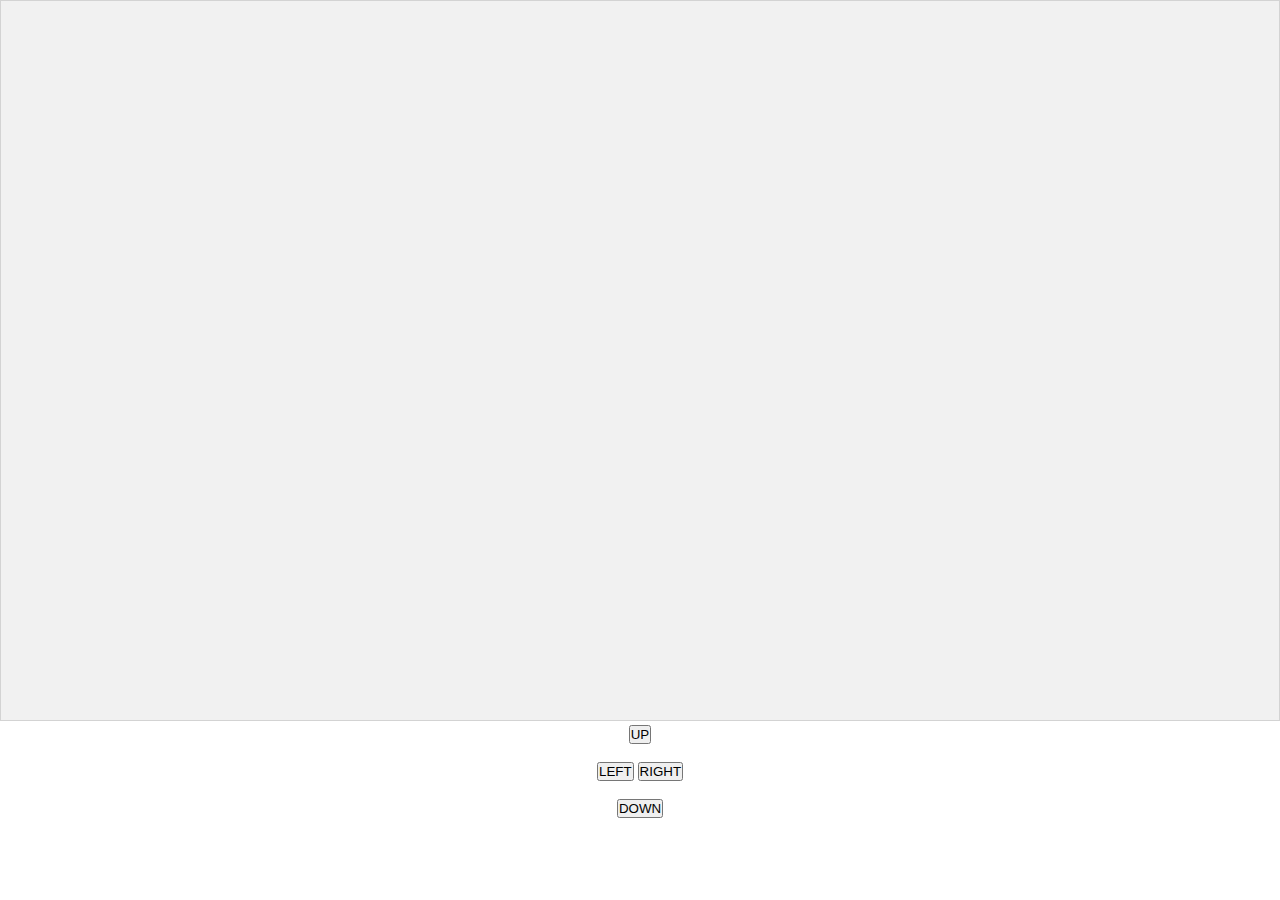
==== index.html @ e73ea7a2 "initial commit" ====
<!DOCTYPE html>
<html>
<head>
	<meta charset="utf-8">
	<meta name="viewport" charset="width=device-width, initial-scale=1.0, maximum-scale=1.0">
	<meta http-equiv="X-UA-Compatible" content="IE-Edge">
	<title>My JS Game</title>
	<link rel="stylesheet" type="text/css" href="./assets/css/style.css">
	<script type="text/javascript"  src="./assets/js/jquery-3.3.1.min.js"></script>
	<script type="text/javascript"  src="./assets/js/script.js"></script>	
</head>
<body onload="startGame()">
	<div class="controllers">
		<button onmousedown="moveup()" onmouseup="clearmove()" ontouchstart="moveup()">UP</button><br><br>
		<button onmousedown="moveleft()" onmouseup="clearmove()" ontouchstart="moveleft()">LEFT</button>
		<button onmousedown="moveright()" onmouseup="clearmove()" ontouchstart="moveright()">RIGHT</button><br><br>
		<button onmousedown="movedown()" onmouseup="clearmove()" ontouchstart="movedown()">DOWN</button>
	</div>
</body>
</html>
<!-- codepen.io
https://marcvincentreyes7.github.io/survivaldoor/ 
https://bcavas.github.io/JSdungeon/battle.html
-->
---- assets/css/style.css ----
* {
  margin: 0;
  padding: 0;
  box-sizing: border-box;
}

body {
  margin: 0 auto;
}

canvas {
    border:1px solid #d3d3d3;
    background-color: #f1f1f1;
    width: 100%;
    margin: 0 auto;
}

.controllers {
  text-align:center;
  width: 100%;
}
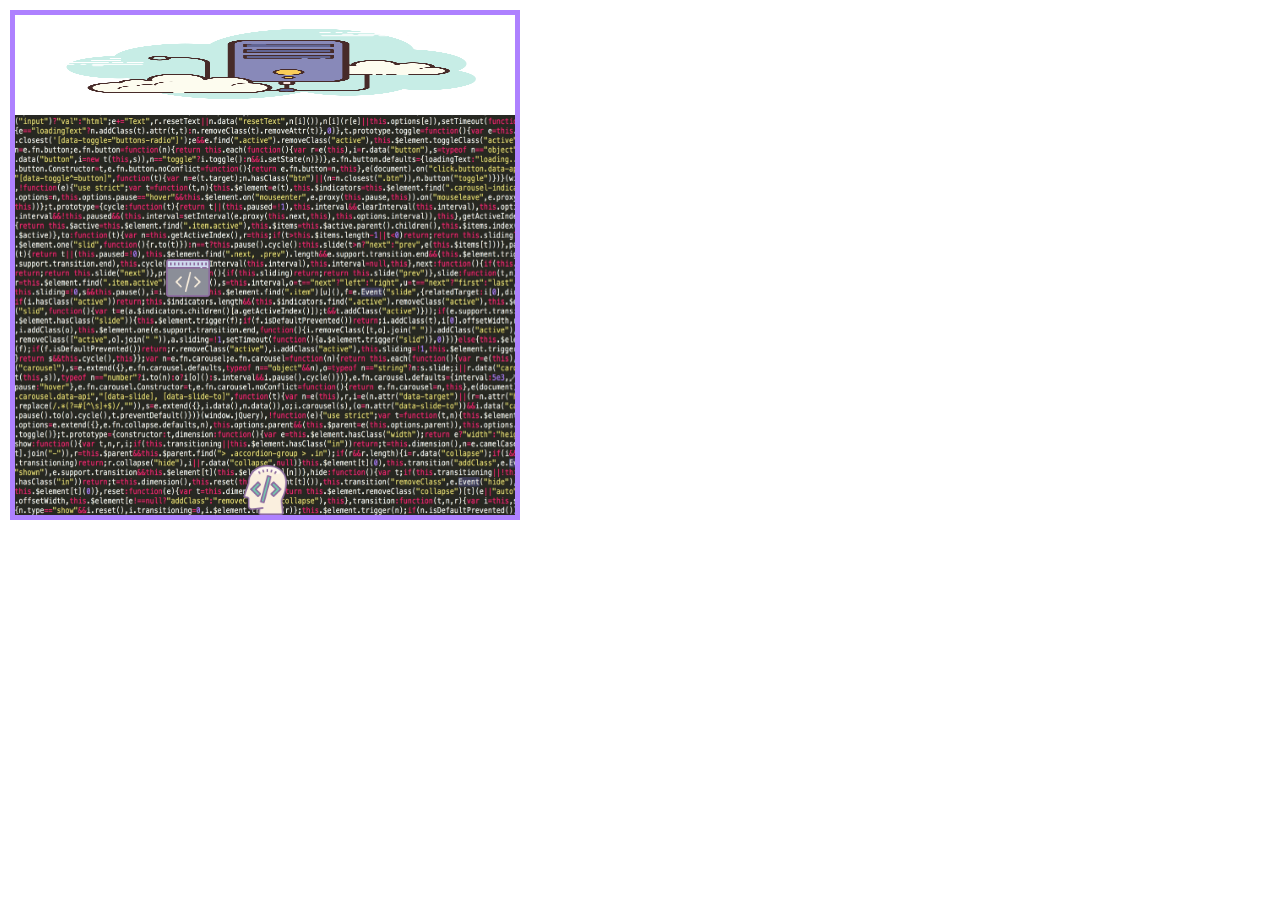
==== commit 24cfd9cc: "Add game components, game area, and game images" ====
--- a/index.html
+++ b/index.html
@@ -1,24 +1,15 @@
 <!DOCTYPE html>
 <html>
+
 <head>
 	<meta charset="utf-8">
 	<meta name="viewport" charset="width=device-width, initial-scale=1.0, maximum-scale=1.0">
 	<meta http-equiv="X-UA-Compatible" content="IE-Edge">
-	<title>My JS Game</title>
+	<title>Code Catcher Game</title>
 	<link rel="stylesheet" type="text/css" href="./assets/css/style.css">
-	<script type="text/javascript"  src="./assets/js/jquery-3.3.1.min.js"></script>
-	<script type="text/javascript"  src="./assets/js/script.js"></script>	
+	<script type="text/javascript" src="./assets/js/jquery-3.3.1.min.js"></script>
+	<script type="text/javascript" src="./assets/js/script.js"></script>
 </head>
 <body onload="startGame()">
-	<div class="controllers">
-		<button onmousedown="moveup()" onmouseup="clearmove()" ontouchstart="moveup()">UP</button><br><br>
-		<button onmousedown="moveleft()" onmouseup="clearmove()" ontouchstart="moveleft()">LEFT</button>
-		<button onmousedown="moveright()" onmouseup="clearmove()" ontouchstart="moveright()">RIGHT</button><br><br>
-		<button onmousedown="movedown()" onmouseup="clearmove()" ontouchstart="movedown()">DOWN</button>
-	</div>
 </body>
-</html>
-<!-- codepen.io
-https://marcvincentreyes7.github.io/survivaldoor/ 
-https://bcavas.github.io/JSdungeon/battle.html
--->+</html>--- a/assets/css/style.css
+++ b/assets/css/style.css
@@ -4,18 +4,9 @@
   box-sizing: border-box;
 }
 
-body {
-  margin: 0 auto;
+canvas {
+    border:5px solid #ae81ff;
+    /* background-color: #75715e; */
+    margin: 10px;
 }
-
-canvas {
-    border:1px solid #d3d3d3;
-    background-color: #f1f1f1;
-    width: 100%;
-    margin: 0 auto;
-}
-
-.controllers {
-  text-align:center;
-  width: 100%;
-}+/*  */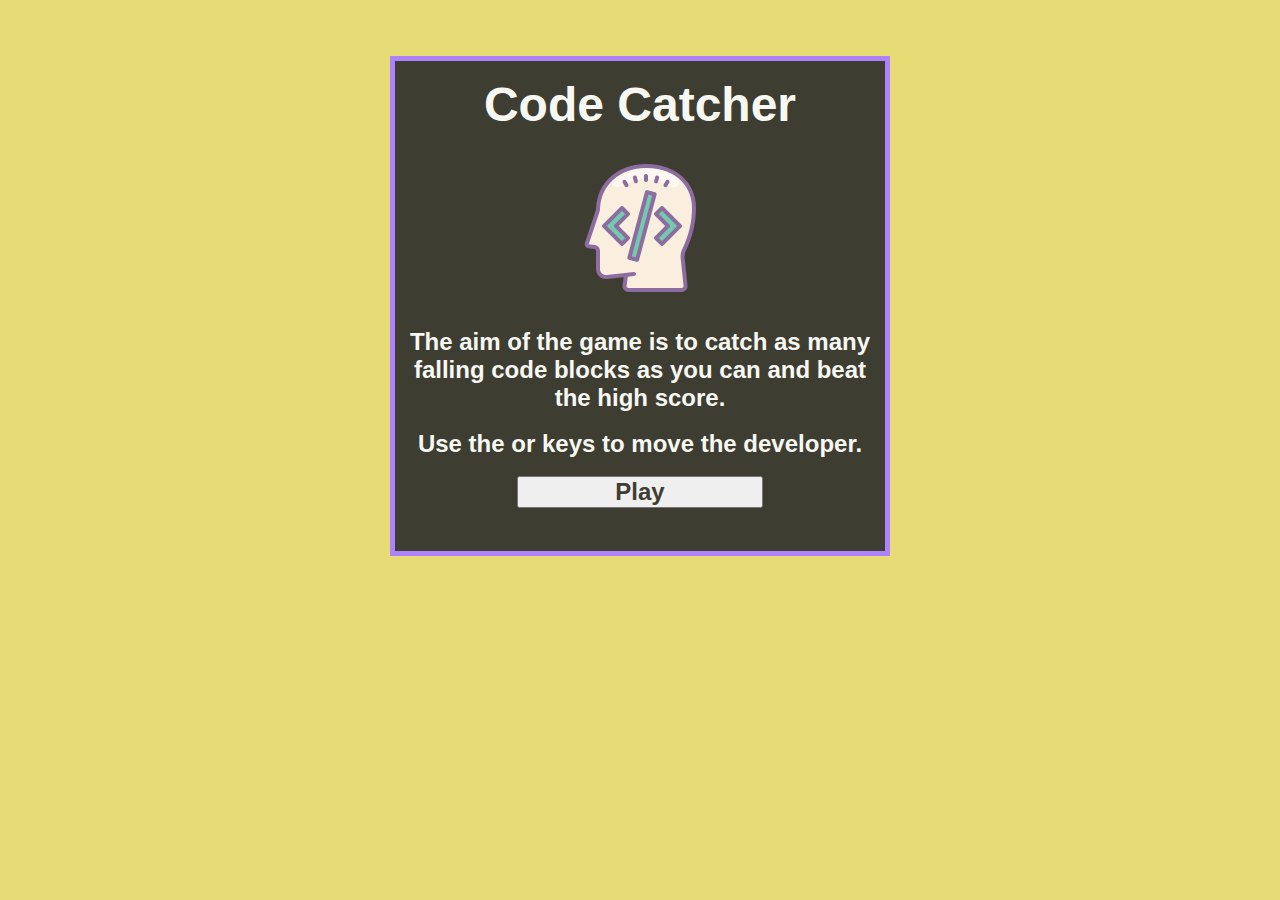
==== commit 85584d01: "Add instructions page" ====
--- a/index.html
+++ b/index.html
@@ -7,9 +7,25 @@
 	<meta http-equiv="X-UA-Compatible" content="IE-Edge">
 	<title>Code Catcher Game</title>
 	<link rel="stylesheet" type="text/css" href="./assets/css/style.css">
+	<link rel="stylesheet" href="https://use.fontawesome.com/releases/v5.4.1/css/all.css" integrity="sha384-5sAR7xN1Nv6T6+dT2mhtzEpVJvfS3NScPQTrOxhwjIuvcA67KV2R5Jz6kr4abQsz"
+	 crossorigin="anonymous">
 	<script type="text/javascript" src="./assets/js/jquery-3.3.1.min.js"></script>
 	<script type="text/javascript" src="./assets/js/script.js"></script>
 </head>
-<body onload="startGame()">
+
+<body>
+
+	<div id="instructions">
+		<h1>Code Catcher</h1>
+		<img id="img-dev" src="./assets/img/developer.png" alt="the developer">
+		<p>The aim of the game is to catch as many falling code blocks as you can and beat the high score.</p>
+		<br>
+		<p>Use the <span><i class="fas fa-long-arrow-alt-left"></i></span> or <span><i class="fas fa-long-arrow-alt-right"></i></span>
+			keys to move the developer.</p>
+		<br>
+		<button id="play_btn"><a href="./game.html"> Play </a></button>
+	</div>
+	<div id="result"></div>	
 </body>
+
 </html>--- a/assets/css/style.css
+++ b/assets/css/style.css
@@ -2,11 +2,62 @@
   margin: 0;
   padding: 0;
   box-sizing: border-box;
+  font-family: sans-serif;
 }
 
+body {
+    background: #e6db74;
+    text-align: center;
+    color: #3e3d32;
+    width: 80%;
+    height: 100%;
+    margin: 0 auto;
+}
 canvas {
+    display: block;
     border:5px solid #ae81ff;
-    /* background-color: #75715e; */
-    margin: 10px;
+    margin: 3.5rem auto;
 }
-/*  */+
+#instructions {
+    width: 500px;
+    height: 500px;
+    margin: 3.5rem auto;
+    background: #3e3d32;
+    border:5px solid #ae81ff;
+}
+
+#instructions h1 {
+    font-weight: bold;
+    font-size: 3rem;
+    color: #f8f8f2;
+    margin-top: 1rem;
+}
+
+#instructions p {
+    font-weight: bold;
+    font-size: 24px;
+    color: #f8f8f2;
+}
+
+#img-dev {
+    width: 128px;
+    height: 128px;
+    margin: 2rem auto;
+}
+
+/* 
+#play-btn {
+    
+    font-size: 24px;
+    font-weight: bold;
+
+} */
+
+a {
+    text-decoration: none;
+    color: #3e3d32;
+    font-size: 24px;
+    font-weight: bold;
+    padding: 2rem 6rem;
+}